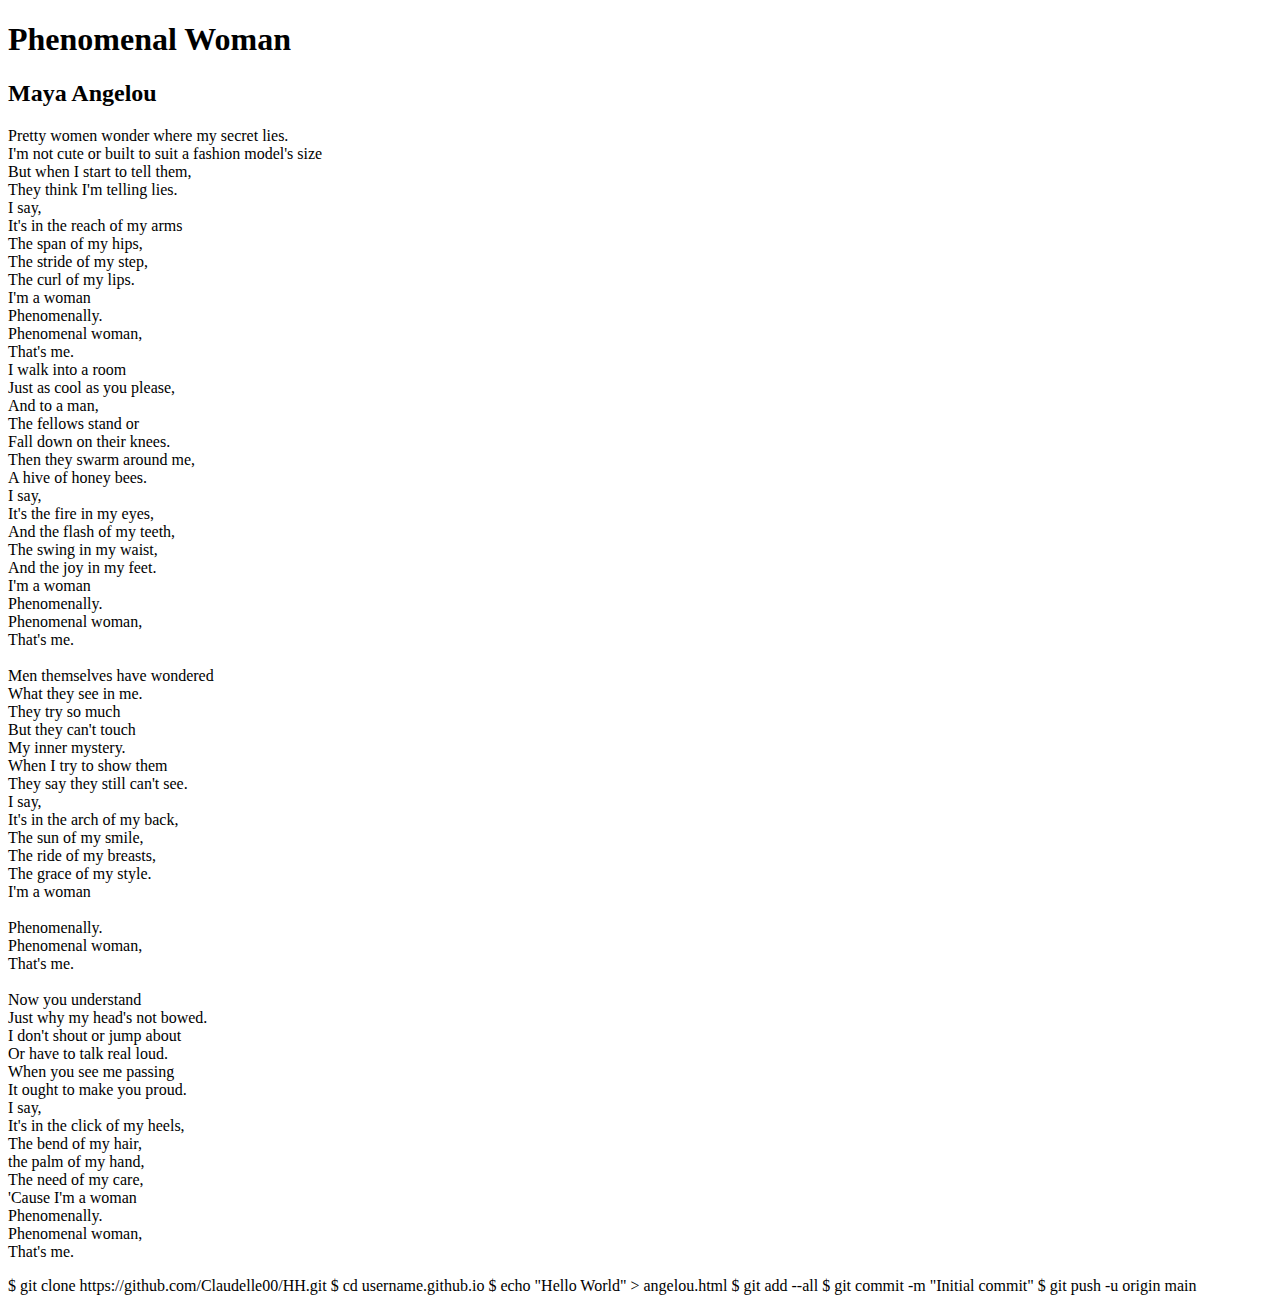
==== S531/angelou.html @ d855c658 "Add files via upload" ====
<!DOCTYPE html>
<html lang="en">
<head>
    <meta charset="UTF-8">
    <meta name="viewport" content="width=device-width, initial-scale=1.0">
    <meta name="author" content="Maya Angelou">
    <meta name="description" content="Phenomenal Woman poem by Maya Angelou">
    <meta name="keywords" content="Maya Angelou, Phenomenal Woman, Poem">
    <title>Phenomenal Woman Poem by Maya Angelou</title>
</head>
<body>
    <!-- Headings -->
    <h1>Phenomenal Woman</h1>
    <h2>Maya Angelou</h2>
    
<!-- Phenominal Woman Poem -->
    <p>
        Pretty women wonder where my secret lies.<br>
        I'm not cute or built to suit a fashion model's size<br>
        But when I start to tell them,<br>
        They think I'm telling lies.<br>
        I say,<br>
        It's in the reach of my arms<br>
        The span of my hips,<br>
        The stride of my step,<br>
        The curl of my lips.<br>
        I'm a woman<br>
        Phenomenally.<br>
        Phenomenal woman,<br>
        That's me.<br>
        
        I walk into a room<br>
        Just as cool as you please,<br>
        And to a man,<br>
        The fellows stand or<br>
        Fall down on their knees.<br>
        Then they swarm around me,<br>
        A hive of honey bees.<br>
        I say,<br>
        It's the fire in my eyes,<br>
        And the flash of my teeth,<br>
        The swing in my waist,<br>
        And the joy in my feet.<br>
        I'm a woman<br>
        Phenomenally.<br>
        Phenomenal woman,<br>
        That's me.<br>
        <br>
        Men themselves have wondered<br>
        What they see in me.<br>
        They try so much<br>
        But they can't touch<br>
        My inner mystery.<br>
        When I try to show them<br>
        They say they still can't see.<br>
        I say,<br>
        It's in the arch of my back,<br>
        The sun of my smile,<br>
        The ride of my breasts,<br>
        The grace of my style.<br>
        I'm a woman<br>
        <br>
        Phenomenally.<br>
        Phenomenal woman,<br>
        That's me.<br>
        <br>
        Now you understand<br>
        Just why my head's not bowed.<br>
        I don't shout or jump about<br>
        Or have to talk real loud.<br>
        When you see me passing<br>
        It ought to make you proud.<br>
        I say,<br>
        It's in the click of my heels,<br>
        The bend of my hair,<br>
        the palm of my hand,<br>
        The need of my care,<br>
        'Cause I'm a woman<br>
        Phenomenally.<br>
        Phenomenal woman,<br>
        That's me.
    </p>
</body>
    <terminal>
        $ git clone https://github.com/Claudelle00/HH.git
        $ cd username.github.io
        $ echo "Hello World" > angelou.html
        $ git add --all
        $ git commit -m "Initial commit"
        $ git push -u origin main

    </terminal>
</html>
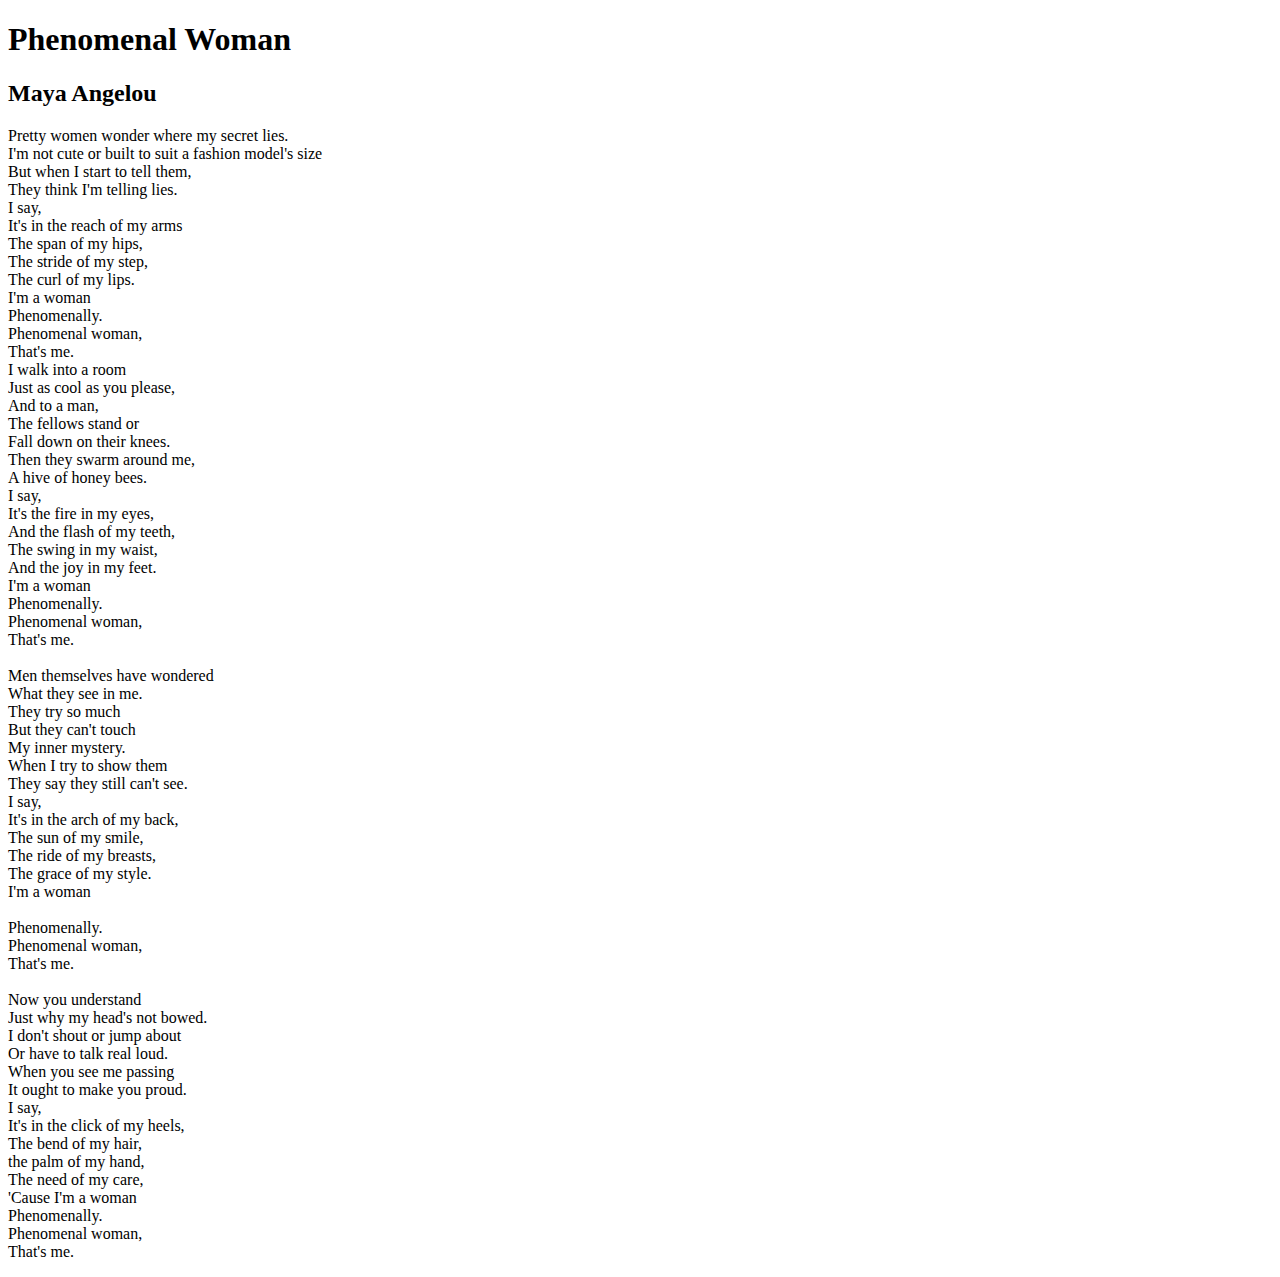
==== commit de297740: "Update angelou.html" ====
--- a/S531/angelou.html
+++ b/S531/angelou.html
@@ -81,13 +81,5 @@
         That's me.
     </p>
 </body>
-    <terminal>
-        $ git clone https://github.com/Claudelle00/HH.git
-        $ cd username.github.io
-        $ echo "Hello World" > angelou.html
-        $ git add --all
-        $ git commit -m "Initial commit"
-        $ git push -u origin main
-
-    </terminal>
+   
 </html>
